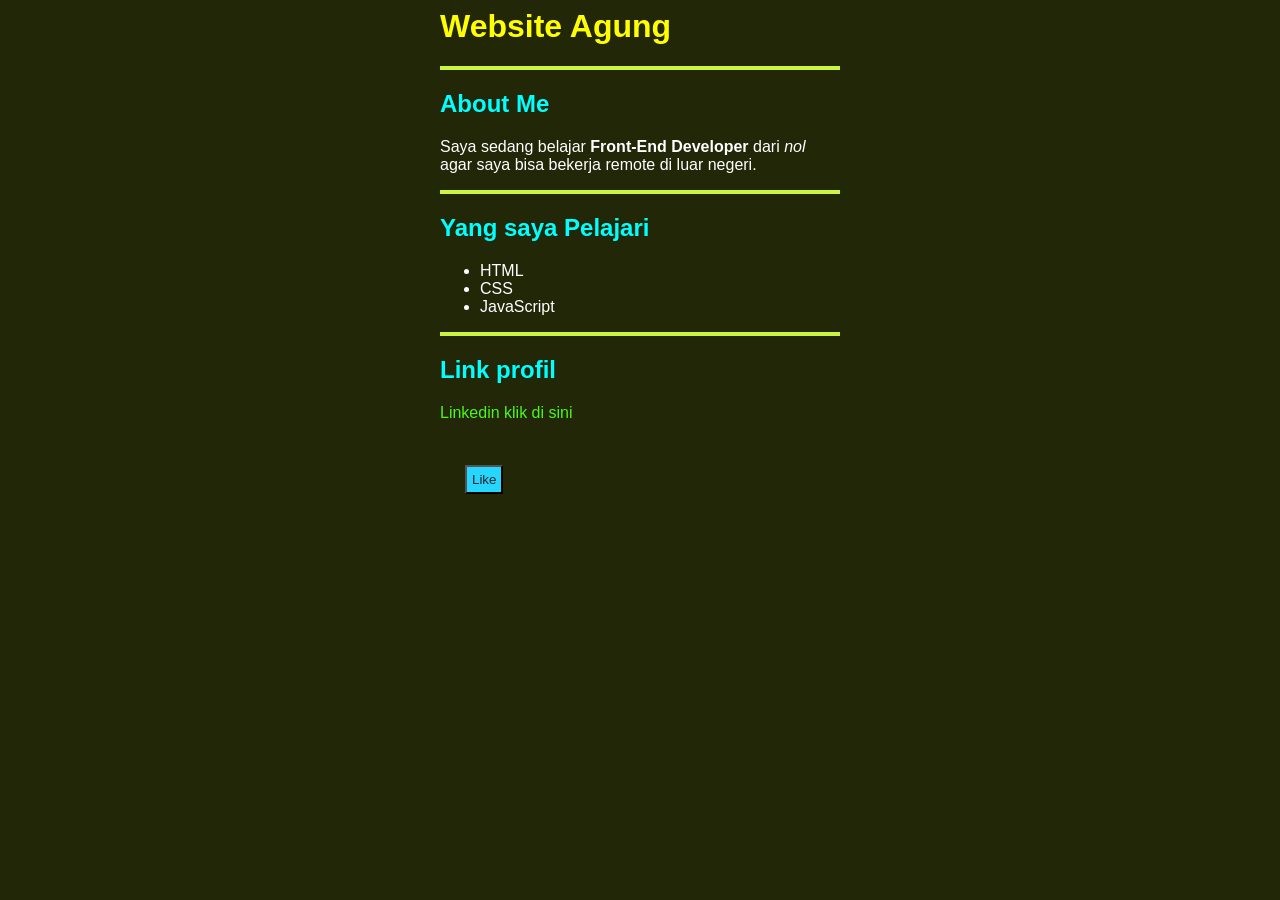
==== agung bio.html @ 95b145f4 "initial project" ====
<html><head>
	<title> Website Agung</title>
	<style>
		body {
			background-color: rgb(34, 39, 8);
			color: white;
			font-family: arial,sans-serif;
		}
		.container {
    max-width: 400px;
    margin: auto;
		}
		h1 {
			color: yellow;
		}
		h2 { 
			color: cyan;
		}
		button {
			background-color: rgb(37, 215, 255);
			color: rgb(35, 35, 37);
			padding: 5px;
			margin: 25px;
		}
		hr {
			border: 2px solid rgb(204, 245, 66);
		}
		a {
			color: rgb(78, 247, 21);
			text-decoration: none;
		}
	</style>
</head>
<body>
	<div class="container">
	<h1> Website Agung</h1>
	<hr>
	<h2> About Me</h2>
	<p> 
		Saya sedang belajar <b>Front-End Developer</b> dari <i>nol</i> <br>
    agar saya bisa bekerja remote di luar negeri.
	</p>	
<hr>
<h2>Yang saya Pelajari</h2>
<ul>
	<li>HTML</li>
	<li>CSS</li>
	<li>JavaScript</li>
</ul>
<hr>
<h2> Link profil</h2>
<a href="https://www.linkedin.com/in/agung-nur-iman-21a3a687/"> Linkedin klik di sini</a>
	<br><br>
	<button> Like </button>
	</div>

</body></html>
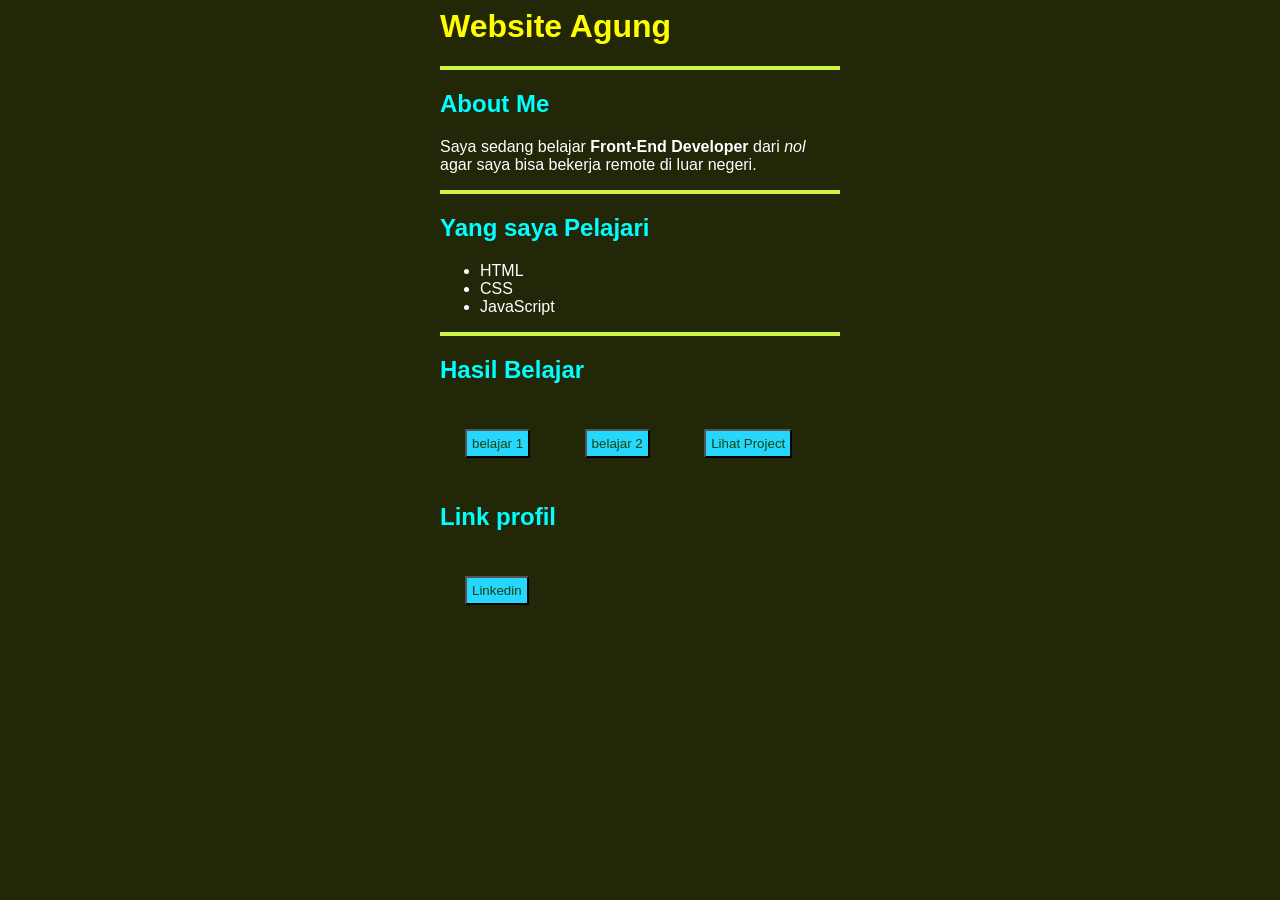
==== commit 202625a6: "update bio" ====
--- a/agung bio.html
+++ b/agung bio.html
@@ -26,7 +26,7 @@
 			border: 2px solid rgb(204, 245, 66);
 		}
 		a {
-			color: rgb(78, 247, 21);
+			color: rgb(23, 67, 8);
 			text-decoration: none;
 		}
 	</style>
@@ -48,10 +48,16 @@
 	<li>JavaScript</li>
 </ul>
 <hr>
+<h2> Hasil Belajar</h2>
+<button> <a href="index.html" target="_blank">belajar 1 </a>
+</a> </button>
+<button> <a href="list.html" target="_blank">belajar 2 </a>
+</a> </button>
+<button> <a href="project.html" target="_blank">Lihat Project </a>
+</a> </button>
 <h2> Link profil</h2>
-<a href="https://www.linkedin.com/in/agung-nur-iman-21a3a687/"> Linkedin klik di sini</a>
-	<br><br>
-	<button> Like </button>
+<button> <a href="https://www.linkedin.com/in/agung-nur-iman-21a3a687/" target="_blank"> Linkedin</a> </button>
+	 
 	</div>
 
 </body></html>
